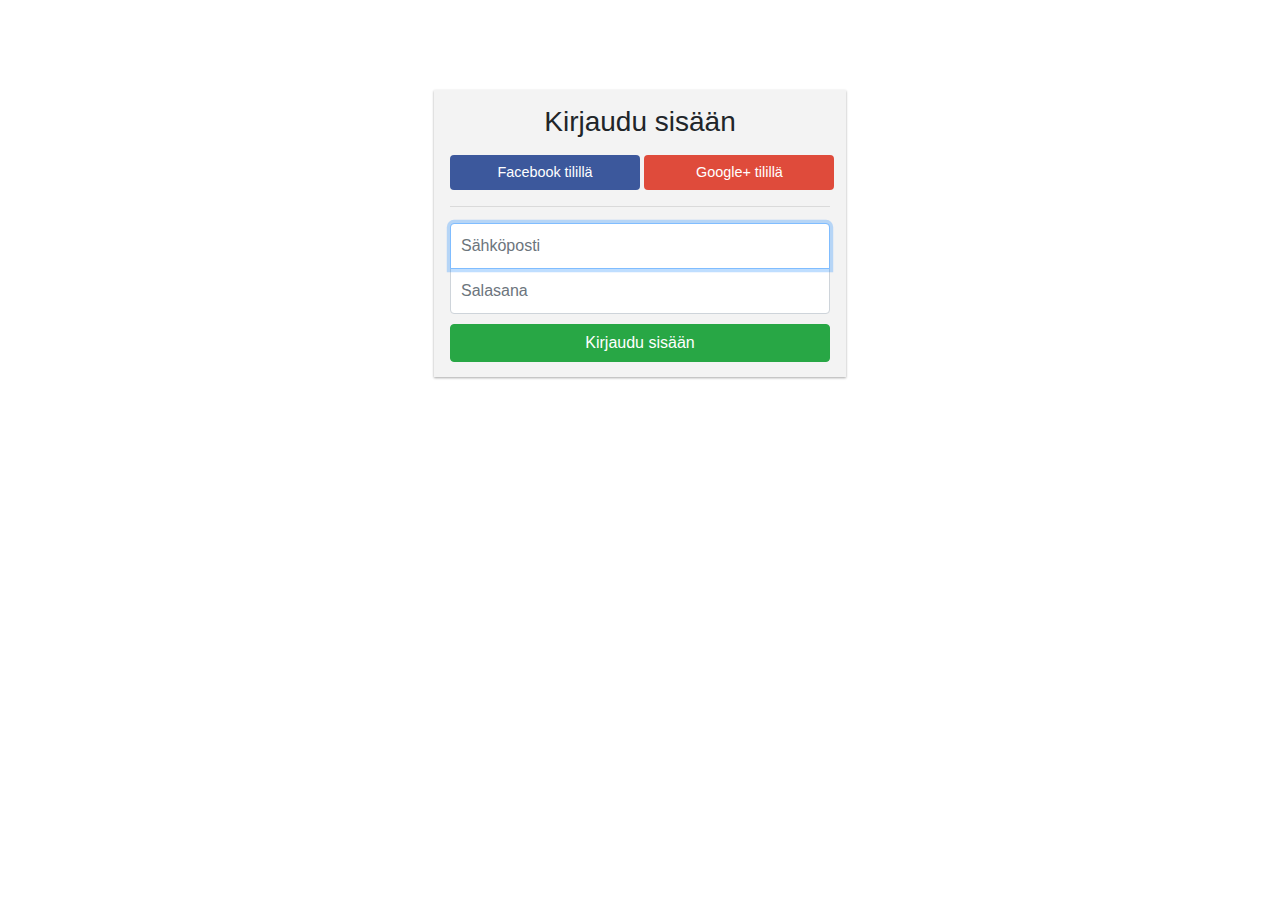
==== koodipaja/login.html @ 128e5462 "added login and register page" ====
<!DOCTYPE html>
<html>
<head>
    <meta charset='utf-8'>
    <meta http-equiv='X-UA-Compatible' content='IE=edge'>
    <title>Koodipaja - Login</title>
    <meta name='viewport' content='width=device-width, initial-scale=1'>
    <link rel='stylesheet' type='text/css' media='screen' href='main.css'>
    <script src='main.js'></script>
    <link href="//maxcdn.bootstrapcdn.com/bootstrap/4.0.0/css/bootstrap.min.css" rel="stylesheet" id="bootstrap-css">
    <script src="//maxcdn.bootstrapcdn.com/bootstrap/4.0.0/js/bootstrap.min.js"></script>
    <script src="//cdnjs.cloudflare.com/ajax/libs/jquery/3.2.1/jquery.min.js"></script>
</head>
<body>
    <div id="logreg-forms">
        <form class="form-signin">
            <h1 class="h3 mb-3 font-weight-normal" style="text-align: center">Kirjaudu sisään</h1>
            <div class="social-login">
                <button class="btn facebook-btn social-btn" type="button"><span><i class="fab fa-facebook-f"></i>Facebook tilillä</span> </button>
                <button class="btn google-btn social-btn" type="button"><span><i class="fab fa-google-plus-g"></i>Google+ tilillä</span> </button>
            </div>
            <hr>
                <input type="email" id="user-email" class="form-control" placeholder="Sähköposti" required autofocus="">
                <input type="password" id="user-pass" class="form-control" placeholder="Salasana" required autofocus="">

                <button class="btn btn-success btn-block" type="submit"><i class="fas fa-sign-in-alt"></i> Kirjaudu sisään</button>
            </form>
    </div>
</body>
</html>
---- koodipaja/main.css ----
html {
    box-sizing: border-box;
  }
  
  body {
      overflow-y: scroll;
      overflow-x: hidden;
  }

  *, *:before, *:after {
    box-sizing: inherit;
  }

  .column {
    float: left;
    width: 33.3%;
    margin-bottom: 16px;
    padding: 0 8px;
  }
  
  @media screen and (max-width: 650px) {
    .column {
      width: 100%;
      display: block;
    }
  }
  
  .card {
    box-shadow: 0 4px 8px 0 rgba(0, 0, 0, 0.2);
  }
  
  .container {
    padding: 0 16px;
  }
  
  .container::after, .row::after {
    content: "";
    clear: both;
    display: table;
  }
  
  .title {
    color: grey;
  }
  
  .button {
    border: none;
    outline: 0;
    display: inline-block;
    padding: 8px;
    color: white;
    background-color: #000;
    text-align: center;
    cursor: pointer;
    width: 100%;
  }
  
  .button:hover {
    background-color: #555;
  }

#footer1 {
    position: relative;
    background-color: rgb(6, 110, 196);
    color: white;
    text-align: center;
    width: 100%;
    bottom: 0;
    left: 0;
    padding-bottom: 15%;
    margin-top: 15px;
}

#table1 {
    position: relative;
    margin-top: auto;
    opacity: 0;
    transition: opacity 0.4s;
    -webkit-transition: opacity 0.4s;
}

.fa {
    padding: 20px;
    font-size: 30px;
    width: 50px;
    text-align: center;
    text-decoration: none;
    margin: 5px 2px;
  }
  
  .fa:hover {
      opacity: 0.7;
  }
  
  .fa-facebook {
    background: #3B5998;
    color: white;
  }
  
  .fa-twitter {
    background: #55ACEE;
    color: white;
  }
  
  .fa-google {
    background: #dd4b39;
    color: white;
  }
  
  .fa-linkedin {
    background: #007bb5;
    color: white;
  }
  
  .fa-youtube {
    background: #bb0000;
    color: white;
  }
  
  .fa-instagram {
    background: #125688;
    color: white;
  }
  
  .fa-pinterest {
    background: #cb2027;
    color: white;
  }
  
  .fa-snapchat-ghost {
    background: #fffc00;
    color: white;
    text-shadow: -1px 0 black, 0 1px black, 1px 0 black, 0 -1px black;
  }
  
  .fa-skype {
    background: #00aff0;
    color: white;
  }
  
  .fa-android {
    background: #a4c639;
    color: white;
  }
  
  .fa-dribbble {
    background: #ea4c89;
    color: white;
  }
  
  .fa-vimeo {
    background: #45bbff;
    color: white;
  }
  
  .fa-tumblr {
    background: #2c4762;
    color: white;
  }
  
  .fa-vine {
    background: #00b489;
    color: white;
  }
  
  .fa-foursquare {
    background: #45bbff;
    color: white;
  }
  
  .fa-stumbleupon {
    background: #eb4924;
    color: white;
  }
  
  .fa-flickr {
    background: #f40083;
    color: white;
  }
  
  .fa-yahoo {
    background: #430297;
    color: white;
  }
  
  .fa-soundcloud {
    background: #ff5500;
    color: white;
  }
  
  .fa-reddit {
    background: #ff5700;
    color: white;
  }
  
  .fa-rss {
    background: #ff6600;
    color: white;
  }

#btn {
    background-color: rgb(11, 134, 235);
    border: none;
    color: white;
    padding: 12px;
    text-align: center;
    text-decoration: none;
    display: inline-block;
    font-size: 16px;
    transition: 0.3s;

}

#btn:hover {
    cursor: pointer;
    background-color: rgb(6, 110, 196);
}

#box1:hover {
    transition: box-shadow 0.2s ease-in-out;

    box-shadow: 4px 4px 12px 4px rgba(0,0,0,0.3);
}

#success {
    margin-bottom: 0px;
    display: none;
}

#checkoutbox {
  background-color: rgb(6, 110, 196);
}

#checkoutbox:hover {
  background-color: rgb(11, 97, 168);
  box-shadow: 4px 4px 12px 4px rgba(0,0,0,0.3);
}

#products {
  opacity: 0;
  transition: opacity 0.4s;
  -webkit-transition: opacity 0.4s;
}

#images {
  opacity: 0;
  transition: opacity 0.4s;
  -webkit-transition: opacity 0.4s;
}

#ostoskori {
  opacity: 0;
  transition: opacity 0.4s;
  -webkit-transition: opacity 0.4s;
}

#tab1:hover {
  background-color: lightblue;
}

/* login page css below */

#logreg-forms{
  width:412px;
  margin:10vh auto;
  background-color:#f3f3f3;
  box-shadow: 0 1px 3px rgba(0,0,0,0.12), 0 1px 2px rgba(0,0,0,0.24);
transition: all 0.3s cubic-bezier(.25,.8,.25,1);
}
#logreg-forms form {
  width: 100%;
  max-width: 410px;
  padding: 15px;
  margin: auto;
}
#logreg-forms .form-control {
  position: relative;
  box-sizing: border-box;
  height: auto;
  padding: 10px;
  font-size: 16px;
}
#logreg-forms .form-control:focus { z-index: 2; }
#logreg-forms .form-signin input[type="email"] {
  margin-bottom: -1px;
  border-bottom-right-radius: 0;
  border-bottom-left-radius: 0;
}
#logreg-forms .form-signin input[type="password"] {
  border-top-left-radius: 0;
  border-top-right-radius: 0;
}

#logreg-forms .social-login{
  width:390px;
  margin:0 auto;
  margin-bottom: 14px;
}
#logreg-forms .social-btn{
  font-weight: 100;
  color:white;
  width:190px;
  font-size: 0.9rem;
}

#logreg-forms a{
  display: block;
  padding-top:10px;
  color:lightseagreen;
}

#logreg-form .lines{
  width:200px;
  border:1px solid red;
}


#logreg-forms button[type="submit"]{ margin-top:10px; }

#logreg-forms .facebook-btn{  background-color:#3C589C; }

#logreg-forms .google-btn{ background-color: #DF4B3B; }

#logreg-forms .form-reset, #logreg-forms .form-signup{ display: none; }

#logreg-forms .form-signup .social-btn{ width:210px; }

#logreg-forms .form-signup input { margin-bottom: 2px;}

.form-signup .social-login{
  width:210px !important;
  margin: 0 auto;
}

/* Mobile */

@media screen and (max-width:500px){
  #logreg-forms{
      width:300px;
  }
  
  #logreg-forms  .social-login{
      width:200px;
      margin:0 auto;
      margin-bottom: 10px;
  }
  #logreg-forms  .social-btn{
      font-size: 1.3rem;
      font-weight: 100;
      color:white;
      width:200px;
      height: 56px;
      
  }
  #logreg-forms .social-btn:nth-child(1){
      margin-bottom: 5px;
  }
  #logreg-forms .social-btn span{
      display: none;
  }
  #logreg-forms  .facebook-btn:after{
      content:'Facebook';
  }

  #logreg-forms  .google-btn:after{
      content:'Google+';
  }
  
}
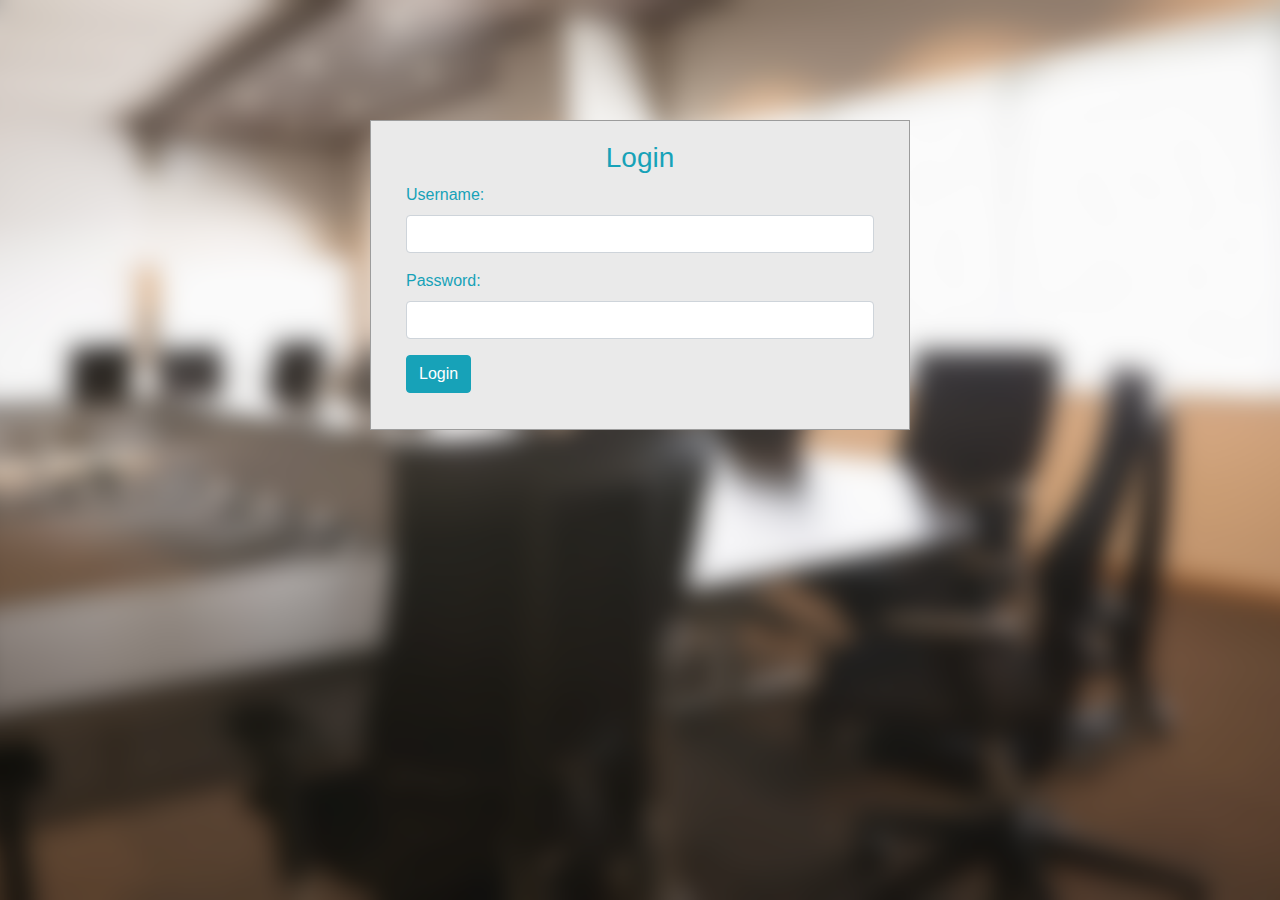
==== commit 288df2b0: "changed login page" ====
--- a/koodipaja/login.html
+++ b/koodipaja/login.html
@@ -7,24 +7,36 @@
     <meta name='viewport' content='width=device-width, initial-scale=1'>
     <link rel='stylesheet' type='text/css' media='screen' href='main.css'>
     <script src='main.js'></script>
-    <link href="//maxcdn.bootstrapcdn.com/bootstrap/4.0.0/css/bootstrap.min.css" rel="stylesheet" id="bootstrap-css">
-    <script src="//maxcdn.bootstrapcdn.com/bootstrap/4.0.0/js/bootstrap.min.js"></script>
+    <link href="//maxcdn.bootstrapcdn.com/bootstrap/4.1.1/css/bootstrap.min.css" rel="stylesheet" id="bootstrap-css">
+    <script src="//maxcdn.bootstrapcdn.com/bootstrap/4.1.1/js/bootstrap.min.js"></script>
     <script src="//cdnjs.cloudflare.com/ajax/libs/jquery/3.2.1/jquery.min.js"></script>
 </head>
 <body>
-    <div id="logreg-forms">
-        <form class="form-signin">
-            <h1 class="h3 mb-3 font-weight-normal" style="text-align: center">Kirjaudu sisään</h1>
-            <div class="social-login">
-                <button class="btn facebook-btn social-btn" type="button"><span><i class="fab fa-facebook-f"></i>Facebook tilillä</span> </button>
-                <button class="btn google-btn social-btn" type="button"><span><i class="fab fa-google-plus-g"></i>Google+ tilillä</span> </button>
+    <div class="bg-image">
+        <div id="login">
+            <div class="container">
+                <div id="login-row" class="row justify-content-center align-items-center">
+                    <div id="login-column" class="col-md-6">
+                        <div id="login-box" class="col-md-12">
+                            <form id="login-form" class="form" action="" method="post">
+                                <h3 class="text-center text-info">Login</h3>
+                                <div class="form-group">
+                                    <label for="username" class="text-info">Username:</label><br>
+                                    <input type="text" name="username" id="username" class="form-control">
+                                </div>
+                                <div class="form-group">
+                                    <label for="password" class="text-info">Password:</label><br>
+                                    <input type="password" name="password" id="password" class="form-control" minlength="6" maxlength="32">
+                                </div>
+                                <div class="form-group">
+                                    <input type="submit" name="submit" class="btn btn-info btn-md" value="Login">
+                                </div>
+                            </form>
+                        </div>
+                    </div>
+                </div>
             </div>
-            <hr>
-                <input type="email" id="user-email" class="form-control" placeholder="Sähköposti" required autofocus="">
-                <input type="password" id="user-pass" class="form-control" placeholder="Salasana" required autofocus="">
-
-                <button class="btn btn-success btn-block" type="submit"><i class="fas fa-sign-in-alt"></i> Kirjaudu sisään</button>
-            </form>
+        </div>
     </div>
 </body>
 </html>--- a/koodipaja/main.css
+++ b/koodipaja/main.css
@@ -261,110 +261,32 @@
 
 /* login page css below */
 
-#logreg-forms{
-  width:412px;
-  margin:10vh auto;
-  background-color:#f3f3f3;
-  box-shadow: 0 1px 3px rgba(0,0,0,0.12), 0 1px 2px rgba(0,0,0,0.24);
-transition: all 0.3s cubic-bezier(.25,.8,.25,1);
-}
-#logreg-forms form {
+#login .container #login-row #login-column #login-box {
+  margin-top: 120px;
+  max-width: 600px;
+  height: 50%;
+  border: 1px solid #9C9C9C;
+  background-color: #EAEAEA;
+}
+#login .container #login-row #login-column #login-box #login-form {
+  padding: 20px;
+}
+#login .container #login-row #login-column #login-box #login-form #register-link {
+  margin-top: -85px;
+}
+
+
+.bg-image {
+  background-image: url("img/Office-Wallpapers-for-Facebook.png");
+  height: 100vh;
   width: 100%;
-  max-width: 410px;
-  padding: 15px;
-  margin: auto;
-}
-#logreg-forms .form-control {
-  position: relative;
-  box-sizing: border-box;
-  height: auto;
-  padding: 10px;
-  font-size: 16px;
-}
-#logreg-forms .form-control:focus { z-index: 2; }
-#logreg-forms .form-signin input[type="email"] {
-  margin-bottom: -1px;
-  border-bottom-right-radius: 0;
-  border-bottom-left-radius: 0;
-}
-#logreg-forms .form-signin input[type="password"] {
-  border-top-left-radius: 0;
-  border-top-right-radius: 0;
-}
-
-#logreg-forms .social-login{
-  width:390px;
-  margin:0 auto;
-  margin-bottom: 14px;
-}
-#logreg-forms .social-btn{
-  font-weight: 100;
-  color:white;
-  width:190px;
-  font-size: 0.9rem;
-}
-
-#logreg-forms a{
-  display: block;
-  padding-top:10px;
-  color:lightseagreen;
-}
-
-#logreg-form .lines{
-  width:200px;
-  border:1px solid red;
-}
-
-
-#logreg-forms button[type="submit"]{ margin-top:10px; }
-
-#logreg-forms .facebook-btn{  background-color:#3C589C; }
-
-#logreg-forms .google-btn{ background-color: #DF4B3B; }
-
-#logreg-forms .form-reset, #logreg-forms .form-signup{ display: none; }
-
-#logreg-forms .form-signup .social-btn{ width:210px; }
-
-#logreg-forms .form-signup input { margin-bottom: 2px;}
-
-.form-signup .social-login{
-  width:210px !important;
-  margin: 0 auto;
-}
-
-/* Mobile */
-
-@media screen and (max-width:500px){
-  #logreg-forms{
-      width:300px;
-  }
-  
-  #logreg-forms  .social-login{
-      width:200px;
-      margin:0 auto;
-      margin-bottom: 10px;
-  }
-  #logreg-forms  .social-btn{
-      font-size: 1.3rem;
-      font-weight: 100;
-      color:white;
-      width:200px;
-      height: 56px;
-      
-  }
-  #logreg-forms .social-btn:nth-child(1){
-      margin-bottom: 5px;
-  }
-  #logreg-forms .social-btn span{
-      display: none;
-  }
-  #logreg-forms  .facebook-btn:after{
-      content:'Facebook';
-  }
-
-  #logreg-forms  .google-btn:after{
-      content:'Google+';
-  }
-  
+  background-position: center;
+  background-repeat: no-repeat;
+  background-size: cover;
+}
+
+@media only screen and (max-width: 500px) {
+  #txtbox {
+    display: none;
+  }
 }